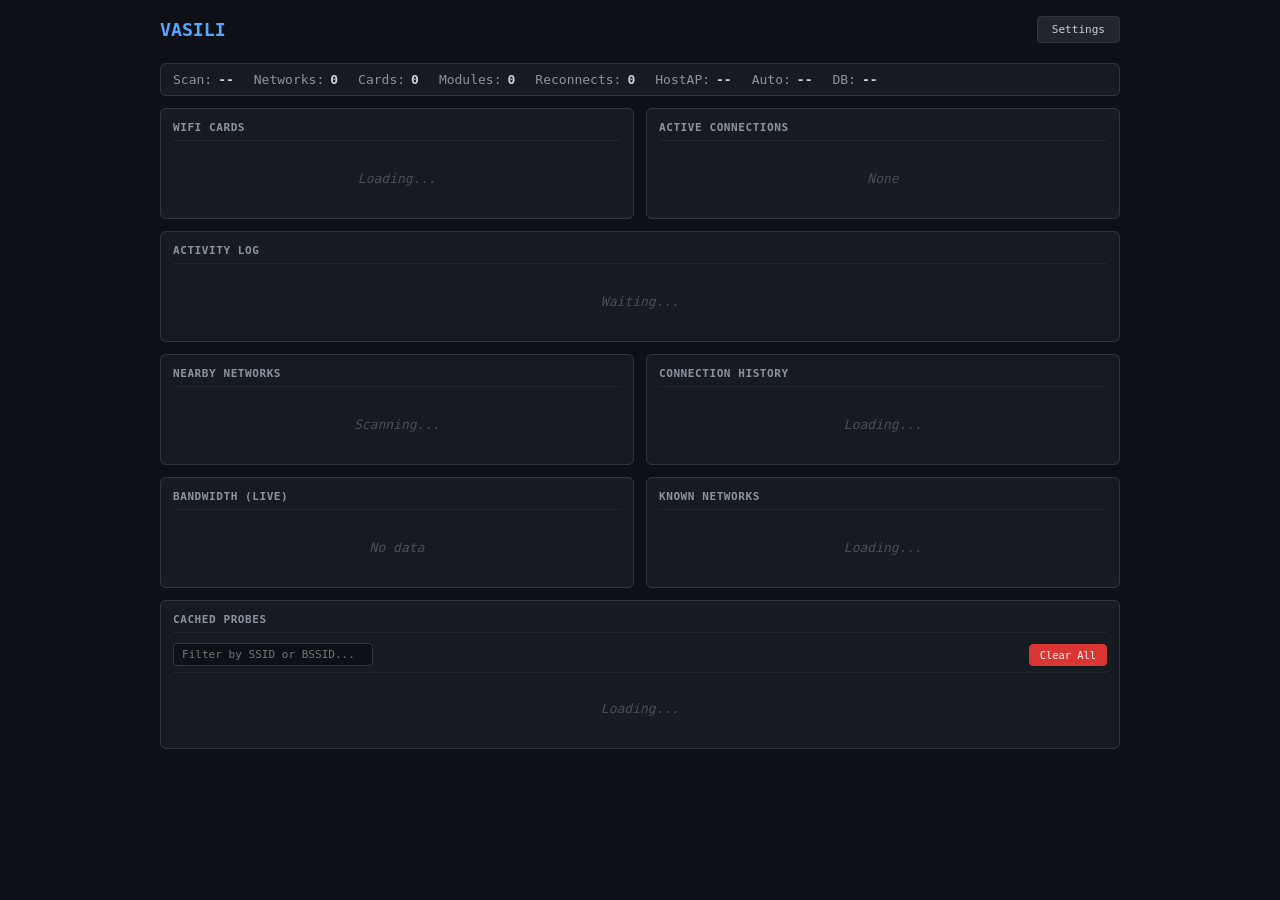
==== templates/index.html @ d5a06d2d "getting usable" ====
<!DOCTYPE html>
<html lang="en">
<head>
    <meta charset="UTF-8">
    <meta name="viewport" content="width=device-width, initial-scale=1.0">
    <title>Vasili - WiFi Manager</title>
    <style>
        * { box-sizing: border-box; margin: 0; padding: 0; }
        body {
            font-family: 'SF Mono', 'Fira Code', 'Consolas', monospace;
            background: #0d1117; color: #c9d1d9;
            min-height: 100vh; padding: 16px; font-size: 13px;
        }
        .container { max-width: 960px; margin: 0 auto; }
        h1 { text-align: center; margin-bottom: 20px; color: #58a6ff; font-size: 1.4em; }
        .grid { display: grid; grid-template-columns: 1fr 1fr; gap: 12px; margin-bottom: 12px; }
        .grid-full { grid-column: 1 / -1; }
        .panel {
            background: #161b22; border: 1px solid #30363d;
            border-radius: 6px; padding: 12px;
        }
        .panel h2 {
            font-size: 0.85em; text-transform: uppercase; letter-spacing: 0.05em;
            color: #8b949e; margin-bottom: 10px;
            border-bottom: 1px solid #21262d; padding-bottom: 6px;
        }
        .panel h2 .count { color: #58a6ff; font-weight: normal; }
        .status-bar {
            display: flex; gap: 20px; flex-wrap: wrap; margin-bottom: 12px;
            padding: 8px 12px; background: #161b22; border: 1px solid #30363d; border-radius: 6px;
        }
        .status-bar .stat { display: flex; align-items: center; gap: 6px; }
        .status-bar .stat .label { color: #8b949e; }
        .status-bar .stat .val { font-weight: bold; }
        .status-bar .stat .val.on { color: #3fb950; }
        .status-bar .stat .val.off { color: #f85149; }
        .card-item {
            background: #0d1117; border: 1px solid #21262d;
            border-radius: 4px; padding: 10px; margin-bottom: 6px;
        }
        .card-item:last-child { margin-bottom: 0; }
        .card-header { display: flex; justify-content: space-between; align-items: center; margin-bottom: 6px; }
        .card-iface { font-weight: bold; color: #58a6ff; }
        .badge {
            font-size: 0.75em; padding: 2px 6px; border-radius: 3px;
            font-weight: bold; text-transform: uppercase;
        }
        .badge-scanning { background: #1f6feb33; color: #58a6ff; }
        .badge-connection { background: #23863533; color: #3fb950; }
        .badge-idle { background: #30363d; color: #8b949e; }
        .badge-up { background: #23863533; color: #3fb950; }
        .badge-down { background: #f8514933; color: #f85149; }
        .badge-open { background: #3fb95033; color: #3fb950; }
        .badge-uncloaked { background: #bc8cff22; color: #bc8cff; }
        .badge-wpa2 { background: #d2992233; color: #d29922; }
        .badge-wpa3 { background: #58a6ff33; color: #58a6ff; }
        .card-detail { color: #8b949e; font-size: 0.9em; }
        .card-detail span { margin-right: 12px; }
        .card-detail .val { color: #c9d1d9; }
        .conn-item {
            background: #0d1117; border: 1px solid #238636;
            border-radius: 4px; padding: 10px; margin-bottom: 6px;
        }
        .conn-item .ssid { font-weight: bold; font-size: 1.05em; }
        .conn-item .method { color: #8b949e; font-size: 0.85em; }
        .conn-stats { display: flex; gap: 16px; margin-top: 6px; font-size: 0.9em; }
        .dl { color: #3fb950; } .ul { color: #58a6ff; } .pg { color: #d29922; } .sc { color: #bc8cff; }
        .net-list, .log-list, .hist-list, .probe-list { max-height: 400px; overflow-y: auto; }
        .probe-item {
            display: flex; align-items: center; justify-content: space-between;
            padding: 5px 8px; border-bottom: 1px solid #21262d; font-size: 0.9em;
        }
        .probe-item:last-child { border-bottom: none; }
        .probe-item:hover { background: #1c2128; }
        .probe-ssid { font-weight: bold; color: #c9d1d9; flex: 1; min-width: 0; overflow: hidden; text-overflow: ellipsis; white-space: nowrap; }
        .probe-bssid { color: #484f58; font-size: 0.85em; margin: 0 10px; font-family: inherit; }
        .probe-age { color: #8b949e; font-size: 0.8em; flex-shrink: 0; margin-right: 8px; }
        .probe-del {
            background: none; border: none; color: #484f58; cursor: pointer;
            font-size: 0.9em; padding: 2px 4px; flex-shrink: 0;
        }
        .probe-del:hover { color: #f85149; }
        .probe-toolbar {
            display: flex; justify-content: space-between; align-items: center;
            margin-bottom: 8px; padding-bottom: 6px; border-bottom: 1px solid #21262d;
        }
        .probe-toolbar input {
            background: #0d1117; border: 1px solid #30363d; border-radius: 4px;
            color: #c9d1d9; padding: 4px 8px; font-family: inherit; font-size: 0.85em;
            width: 200px;
        }
        .probe-toolbar input:focus { outline: none; border-color: #58a6ff; }
        .net-item {
            display: flex; align-items: center; justify-content: space-between;
            padding: 5px 8px; border-bottom: 1px solid #21262d; font-size: 0.9em;
        }
        .net-item:last-child { border-bottom: none; }
        .net-ssid { flex: 1; min-width: 0; overflow: hidden; text-overflow: ellipsis; white-space: nowrap; }
        .net-meta { display: flex; gap: 10px; color: #8b949e; flex-shrink: 0; margin-left: 10px; }
        .signal-bar { display: inline-flex; gap: 1px; vertical-align: middle; }
        .signal-bar .b { width: 3px; background: #30363d; border-radius: 1px; }
        .signal-bar .b.a { background: #3fb950; }
        .signal-bar .b:nth-child(1) { height: 4px; }
        .signal-bar .b:nth-child(2) { height: 7px; }
        .signal-bar .b:nth-child(3) { height: 10px; }
        .signal-bar .b:nth-child(4) { height: 13px; }
        .log-entry {
            padding: 4px 0; border-bottom: 1px solid #21262d;
            display: flex; gap: 8px; cursor: pointer;
        }
        .log-entry:hover { background: #1c2128; }
        .log-entry:last-child { border-bottom: none; }
        .log-ts { color: #484f58; flex-shrink: 0; width: 65px; }
        .log-icon { flex-shrink: 0; width: 14px; text-align: center; }
        .log-msg { flex: 1; }
        .log-attempt .log-icon { color: #58a6ff; }
        .log-connected .log-icon { color: #3fb950; }
        .log-failed .log-icon { color: #f85149; }
        .log-error .log-icon { color: #d29922; }
        .log-detail { color: #8b949e; }
        .hist-item { padding: 6px 0; border-bottom: 1px solid #21262d; font-size: 0.9em; }
        .hist-item:last-child { border-bottom: none; }
        .hist-header { display: flex; justify-content: space-between; }
        .hist-ok { color: #3fb950; } .hist-fail { color: #f85149; }
        .hist-reason { color: #f0883e; font-size: 0.85em; font-style: italic; }
        .hist-meta { color: #8b949e; font-size: 0.85em; }
        .bw-item { display: flex; justify-content: space-between; padding: 4px 0; }
        .bw-rx { color: #3fb950; } .bw-tx { color: #58a6ff; }
        .btn {
            padding: 6px 14px; border: 1px solid #30363d; border-radius: 4px;
            cursor: pointer; font-size: 0.85em; font-family: inherit;
            background: #21262d; color: #c9d1d9;
        }
        .btn:hover { background: #30363d; }
        .btn-primary { background: #1f6feb; border-color: #1f6feb; color: #fff; }
        .btn-primary:hover { background: #388bfd; }
        .btn-danger { background: #da3633; border-color: #da3633; color: #fff; }
        .btn-sm { padding: 3px 8px; font-size: 0.8em; }
        .empty { color: #484f58; text-align: center; padding: 20px; font-style: italic; }
        @media (max-width: 700px) { .grid { grid-template-columns: 1fr; } }

        /* Detail overlay */
        .overlay {
            display: none; position: fixed; top: 0; left: 0; right: 0; bottom: 0;
            background: rgba(0,0,0,0.7); z-index: 100; justify-content: center; align-items: center;
        }
        .overlay.active { display: flex; }
        .detail-panel {
            background: #161b22; border: 1px solid #30363d; border-radius: 8px;
            padding: 20px; max-width: 700px; width: 90%; max-height: 80vh; overflow-y: auto;
        }
        .detail-panel h3 { color: #58a6ff; margin-bottom: 12px; font-size: 1.1em; }
        .detail-close { float: right; cursor: pointer; color: #8b949e; font-size: 1.2em; }
        .detail-close:hover { color: #c9d1d9; }
        .detail-row { display: flex; gap: 12px; padding: 4px 0; border-bottom: 1px solid #21262d; }
        .detail-row:last-child { border-bottom: none; }
        .detail-label { color: #8b949e; min-width: 100px; }
        .detail-val { color: #c9d1d9; }
        .stage-item {
            background: #0d1117; border: 1px solid #21262d; border-radius: 4px;
            padding: 8px 10px; margin-bottom: 6px;
        }
        .stage-header { display: flex; justify-content: space-between; align-items: center; }
        .stage-name { font-weight: bold; }
        .stage-msg { color: #8b949e; font-size: 0.9em; margin-top: 4px; }
        .stage-ctx { color: #484f58; font-size: 0.8em; margin-top: 2px; word-break: break-all; }

    </style>
</head>
<body>
    <div class="container">
        <div style="display:flex;justify-content:space-between;align-items:center;margin-bottom:20px">
            <h1 style="margin:0">VASILI</h1>
            <a href="/config" class="btn" style="text-decoration:none">Settings</a>
        </div>
        <div class="status-bar" id="status-bar">
            <div class="stat"><span class="label">Scan:</span> <span class="val" id="s-scan">--</span></div>
            <div class="stat"><span class="label">Networks:</span> <span class="val" id="s-nets">0</span></div>
            <div class="stat"><span class="label">Cards:</span> <span class="val" id="s-cards">0</span></div>
            <div class="stat"><span class="label">Modules:</span> <span class="val" id="s-mods">0</span></div>
            <div class="stat"><span class="label">Reconnects:</span> <span class="val" id="s-reconn">0</span></div>
            <div class="stat"><span class="label">HostAP:</span> <span class="val" id="s-hostap">--</span></div>
            <div class="stat"><span class="label">Auto:</span> <span class="val" id="s-auto">--</span></div>
            <div class="stat"><span class="label">DB:</span> <span class="val" id="s-mongo">--</span></div>
        </div>
        <div class="grid">
            <div class="panel"><h2>WiFi Cards</h2><div id="cards-list"><div class="empty">Loading...</div></div></div>
            <div class="panel"><h2>Active Connections <span class="count" id="conn-count"></span></h2><div id="conn-list"><div class="empty">None</div></div></div>
            <div class="panel grid-full"><h2>Activity Log</h2><div class="log-list" id="activity-log"><div class="empty">Waiting...</div></div></div>
            <div class="panel"><h2>Nearby Networks <span class="count" id="scan-count"></span></h2><div class="net-list" id="network-list"><div class="empty">Scanning...</div></div></div>
            <div class="panel"><h2>Connection History</h2><div class="hist-list" id="history-list"><div class="empty">Loading...</div></div></div>
            <div class="panel"><h2>Bandwidth (live)</h2><div id="bandwidth-list"><div class="empty">No data</div></div></div>
            <div class="panel"><h2>Known Networks <span class="count" id="saved-count"></span></h2><div id="saved-list"><div class="empty">Loading...</div></div></div>
            <div class="panel grid-full">
                <h2>Cached Probes <span class="count" id="probe-count"></span></h2>
                <div class="probe-toolbar">
                    <input type="text" id="probe-filter" placeholder="Filter by SSID or BSSID..." oninput="renderProbes()">
                    <button class="btn" style="background:#da3633;border-color:#da3633;color:#fff;font-size:0.8em;padding:4px 10px" onclick="clearAllProbes()">Clear All</button>
                </div>
                <div class="probe-list" id="probe-list"><div class="empty">Loading...</div></div>
            </div>
        </div>
    </div>

    <!-- Detail Overlay -->
    <div class="overlay" id="detail-overlay" onclick="if(event.target===this)closeDetail()">
        <div class="detail-panel" id="detail-content"></div>
    </div>

    <script src="https://cdn.socket.io/4.5.4/socket.io.min.js"></script>
    <script>
        const socket = io();
        let activityEntries = [];

        socket.on('connect', () => {});
        socket.on('status_update', d => { updateStatus(d); refreshCards(); });
        socket.on('connections_update', d => updateConnections(d.connections));
        let lastNets = null;
        socket.on('scan_update', d => { lastNets = d.networks; updateNearbyNetworks(d.networks); });
        socket.on('activity_update', appendActivity);

        function el(id) { return document.getElementById(id); }

        let _cardsRefreshTimer = null;
        function refreshCards() {
            // Debounce: collapse rapid status_update bursts into one /api/cards fetch
            if (_cardsRefreshTimer) clearTimeout(_cardsRefreshTimer);
            _cardsRefreshTimer = setTimeout(() => {
                fetch('/api/cards').then(r=>r.json()).then(updateCards).catch(()=>{});
            }, 300);
        }

        function updateStatus(s) {
            el('s-scan').textContent = s.scanning ? 'Active' : 'Idle';
            el('s-scan').className = 'val ' + (s.scanning ? 'on' : 'off');
            el('s-nets').textContent = s.networks_found || 0;
            el('s-cards').textContent = s.cards_in_use || 0;
            el('s-mods').textContent = s.active_modules || 0;
            el('s-reconn').textContent = s.reconnect_events || 0;
            el('s-hostap').textContent = s.hostap_active ? (s.hostap_ssid || 'Up') : 'Off';
            el('s-hostap').className = 'val ' + (s.hostap_active ? 'on' : 'off');
            el('s-auto').textContent = s.auto_selection_enabled ? 'On' : 'Off';
            el('s-auto').className = 'val ' + (s.auto_selection_enabled ? 'on' : 'off');
            el('s-mongo').textContent = s.metrics_available ? 'Up' : 'Down';
            el('s-mongo').className = 'val ' + (s.metrics_available ? 'on' : 'off');
        }

        function updateCards(cards) {
            const list = el('cards-list');
            if (!cards || !cards.length) { list.innerHTML = '<div class="empty">No cards</div>'; return; }
            list.innerHTML = cards.map(c => {
                // Role badge: HOSTAP, SCAN, MON, or CONN
                let role;
                if (c.role === 'hostap') {
                    role = '<span class="badge" style="background:#d2992233;color:#f0883e">HOSTAP</span>';
                } else if (c.role === 'scanning') {
                    role = '<span class="badge badge-scanning">SCAN</span>';
                } else if (c.mode === 'monitor') {
                    role = '<span class="badge" style="background:#d2992233;color:#d29922">MON</span>';
                } else {
                    role = '<span class="badge badge-connection">CONN</span>';
                }

                // State: BUSY when card is leased (in_use), IDLE when available
                const state = c.in_use
                    ? '<span class="badge badge-up">BUSY</span>'
                    : '<span class="badge badge-idle">IDLE</span>';

                // Link state: UP when interface is operational, DOWN otherwise
                const up = c.is_up
                    ? '<span class="badge badge-up">UP</span>'
                    : '<span class="badge badge-down">DOWN</span>';

                // Supported bands
                const bands = (c.supported_bands||[]).map(b =>
                    `<span class="badge" style="background:#30363d;color:${b===c.current_band?'#3fb950':'#8b949e'};font-size:0.7em">${b}</span>`
                ).join(' ');

                // Current frequency
                let freqInfo = '';
                if (c.current_band) {
                    freqInfo = `<span style="color:#bc8cff">${c.current_band} Ch${c.current_channel}</span>`;
                }

                // Network/IP details
                let details = `<span>IP: <span class="val">${c.ip_address||'none'}</span></span>`;
                if (c.gateway) details += `<span>GW: <span class="val">${c.gateway}</span></span>`;
                if (c.routing_table) details += `<span>Tbl: <span class="val">${c.routing_table}</span></span>`;

                // Connected network
                let net = '';
                if (c.connected_network) {
                    const n = c.connected_network;
                    net = `<div class="card-detail" style="margin-top:4px;color:#3fb950">
                        Connected: <span class="val">${n.ssid||'(hidden)'}</span> ${n.encryption_type||'Open'} ${n.signal_strength}%
                    </div>`;
                }

                // Current task (what the card is working on right now)
                let task = '';
                if (c.current_task && c.role !== 'hostap') {
                    const elapsed = ((Date.now()/1000) - c.current_task.started_at).toFixed(0);
                    task = `<div class="card-detail" style="margin-top:4px;color:#d29922">
                        Working: <span class="val">${c.current_task.ssid||'(hidden)'}</span>
                        via <span class="val">${c.current_task.module}</span>
                        <span style="color:#484f58">${elapsed}s</span>
                    </div>`;
                }

                // HostAP info
                let hostap = '';
                if (c.role === 'hostap' && c.hostap_info) {
                    const h = c.hostap_info;
                    const sec = (h.security||'open').toUpperCase();
                    const up = h.upstream_interface ? `via ${h.upstream_interface}` : 'no upstream';
                    hostap = `<div class="card-detail" style="margin-top:4px;color:#f0883e">
                        AP: <span class="val">${h.ssid}</span> ${sec} Ch${h.channel}
                        &mdash; ${h.client_count} client${h.client_count!==1?'s':''}
                        <span style="color:#484f58">(${up})</span>
                    </div>`;
                }

                return `<div class="card-item">
                    <div class="card-header">
                        <span class="card-iface">${c.interface}</span>
                        <span>${role} ${state} ${up}</span>
                    </div>
                    <div class="card-detail" style="display:flex;justify-content:space-between">
                        <span>${bands}</span>
                        ${freqInfo}
                    </div>
                    <div class="card-detail">${details}</div>
                    ${net}${task}${hostap}
                </div>`;
            }).join('');
        }

        function updateConnections(conns) {
            const list = el('conn-list');
            el('conn-count').textContent = conns && conns.length ? `(${conns.length})` : '';
            if (!conns || !conns.length) { list.innerHTML = '<div class="empty">None</div>'; return; }
            list.innerHTML = conns.map((c, i) => {
                const n = c.network;
                return `<div class="conn-item">
                    <div style="display:flex;justify-content:space-between;align-items:center">
                        <div><span class="ssid">${n.ssid||'(Hidden)'}</span>${n.uncloaked?' <span class="badge badge-uncloaked">UNCLOAKED</span>':''} <span class="method">${c.connection_method} via ${c.interface}</span></div>
                        <button class="btn btn-primary btn-sm" onclick="useConnection(${i})">Bridge</button>
                    </div>
                    <div class="conn-stats">
                        <span class="dl">${c.download_speed.toFixed(1)} down</span>
                        <span class="ul">${c.upload_speed.toFixed(1)} up</span>
                        <span class="pg">${c.ping.toFixed(0)}ms</span>
                    </div></div>`;
            }).join('');
        }

        let consentGatedStages = [];  // [{name, mode}] — loaded from API

        function updateNearbyNetworks(nets) {
            const list = el('network-list');
            el('scan-count').textContent = nets ? `(${nets.length})` : '';
            if (!nets || !nets.length) { list.innerHTML = '<div class="empty">Scanning...</div>'; return; }

            const bySSIDStages = consentGatedStages.filter(s => s.mode === 'by_ssid');

            list.innerHTML = nets.map(n => {
                const bars = [0,25,50,75].map(t => `<span class="b ${n.signal_strength>t?'a':''}"></span>`).join('');
                const enc = n.encryption_type || 'Open';
                const nuc = n.uncloaked ? ' <span class="badge badge-uncloaked">UNCLOAKED</span>' : '';

                // Per-SSID approve buttons for by_ssid consent stages
                let approveHtml = '';
                if (bySSIDStages.length && n.bssid) {
                    const btns = bySSIDStages.map(s => {
                        const isApproved = (s.approved_ssids || []).some(
                            a => a.bssid === n.bssid.toLowerCase()
                        );
                        if (isApproved) {
                            return `<span class="badge" style="background:#23863533;color:#3fb950;cursor:pointer;font-size:0.65em"
                                onclick="approveNet('${s.name}','${n.bssid}','${(n.ssid||'').replace(/'/g,"\\'")}',false)"
                                title="Click to revoke">${s.name}</span>`;
                        } else {
                            return `<span class="badge" style="background:#30363d;color:#8b949e;cursor:pointer;font-size:0.65em"
                                onclick="approveNet('${s.name}','${n.bssid}','${(n.ssid||'').replace(/'/g,"\\'")}',true)"
                                title="Click to approve">${s.name}</span>`;
                        }
                    }).join(' ');
                    approveHtml = `<span style="margin-left:4px">${btns}</span>`;
                }

                return `<div class="net-item"><span class="net-ssid">${n.ssid||'<i>hidden</i>'}${nuc}${approveHtml}</span>
                    <span class="net-meta"><span class="signal-bar">${bars}</span> ${n.signal_strength}%
                    <span class="badge badge-${n.is_open?'open':enc.toLowerCase()}">${enc}</span> Ch${n.channel}</span></div>`;
            }).join('');
        }

        function approveNet(stageName, bssid, ssid, approved) {
            fetch('/api/modules/' + stageName + '/consent/ssid', {
                method: 'POST',
                headers: {'Content-Type': 'application/json'},
                body: JSON.stringify({bssid, ssid, approved}),
            }).then(r => r.json()).then(d => {
                if (d.success) loadConsentStages();
            });
        }

        function loadConsentStages() {
            fetch('/api/modules/consent').then(r => r.json()).then(data => {
                consentGatedStages = [];
                Object.entries(data).forEach(([name, info]) => {
                    consentGatedStages.push({
                        name,
                        mode: info.mode || 'off',
                        approved_ssids: info.approved_ssids || [],
                    });
                });
                // Re-render networks with updated approval state
                if (lastNets) updateNearbyNetworks(lastNets);
            });
        }

        function appendActivity(entry) {
            activityEntries.push(entry);
            if (activityEntries.length > 100) activityEntries.shift();
            renderActivity();
        }

        function renderActivity() {
            const list = el('activity-log');
            if (!activityEntries.length) { list.innerHTML = '<div class="empty">Waiting...</div>'; return; }
            const entries = [...activityEntries].reverse();
            list.innerHTML = entries.map(e => {
                const t = new Date(e.timestamp * 1000);
                const ts = t.toLocaleTimeString('en-GB',{hour:'2-digit',minute:'2-digit',second:'2-digit'});
                let icon='?', cls='', msg='';
                const aid = e.id || '';
                const click = aid ? `onclick="showDetail('${aid}')"` : '';

                const uc = e.uncloaked ? ' <span class="badge badge-uncloaked">UNCLOAKED</span>' : '';
                const mac = e.mac ? ` <span style="color:#484f58">${e.mac}</span>` : '';
                if (e.type === 'attempt') {
                    icon='>'; cls='log-attempt';
                    msg=`<b>${e.module}</b> -> <b>${e.ssid||'(hidden)'}</b>${uc} <span class="log-detail">${e.encryption||'Open'} ${e.signal}%</span>`;
                } else if (e.type === 'connected') {
                    icon='+'; cls='log-connected';
                    msg=`<b>${e.ssid}</b>${uc} via <b>${e.module}</b> on ${e.interface}${mac} <span class="log-detail">score:${e.score} dl:${e.download} ul:${e.upload} ${e.ping}ms</span>`;
                } else if (e.type === 'failed') {
                    icon='x'; cls='log-failed';
                    msg=`<b>${e.module}</b> x <b>${e.ssid||'(hidden)'}</b>${uc}${mac} <span class="log-detail">${e.reason||''}</span>`;
                } else if (e.type === 'error') {
                    icon='!'; cls='log-error';
                    msg=`<b>${e.module}</b> ! <b>${e.ssid||'(hidden)'}</b>${uc} <span class="log-detail">${e.reason||''}</span>`;
                }
                return `<div class="log-entry ${cls}" ${click}><span class="log-ts">${ts}</span><span class="log-icon">${icon}</span><span class="log-msg">${msg}</span></div>`;
            }).join('');
        }

        function showDetail(attemptId) {
            fetch('/api/activity/' + attemptId)
                .then(r => r.json())
                .then(d => {
                    if (d.error) return;
                    const panel = el('detail-content');
                    const started = d.started_at ? new Date(d.started_at*1000).toLocaleString('en-GB') : '?';
                    const dur = d.finished_at && d.started_at ? ((d.finished_at - d.started_at).toFixed(1) + 's') : 'in progress';

                    let statusBadge = '';
                    if (d.status === 'connected') statusBadge = '<span class="badge badge-up">CONNECTED</span>';
                    else if (d.status === 'failed') statusBadge = '<span class="badge badge-down">FAILED</span>';
                    else if (d.status === 'error') statusBadge = '<span class="badge" style="background:#d2992233;color:#d29922">ERROR</span>';
                    else statusBadge = '<span class="badge badge-scanning">IN PROGRESS</span>';

                    let html = `<span class="detail-close" onclick="closeDetail()">[x]</span>`;
                    const duc = d.uncloaked ? ' <span class="badge badge-uncloaked">UNCLOAKED</span>' : '';
                    html += `<h3>${d.ssid || '(hidden)'}${duc} ${statusBadge}</h3>`;
                    html += `<div class="detail-row"><span class="detail-label">Attempt ID</span><span class="detail-val" style="font-size:0.8em;color:#484f58">${d.id}</span></div>`;
                    html += `<div class="detail-row"><span class="detail-label">Module</span><span class="detail-val">${d.module}</span></div>`;
                    html += `<div class="detail-row"><span class="detail-label">BSSID</span><span class="detail-val">${d.bssid}</span></div>`;
                    html += `<div class="detail-row"><span class="detail-label">Encryption</span><span class="detail-val">${d.encryption||'Open'}</span></div>`;
                    html += `<div class="detail-row"><span class="detail-label">Signal</span><span class="detail-val">${d.signal}%</span></div>`;
                    if (d.mac) html += `<div class="detail-row"><span class="detail-label">MAC Used</span><span class="detail-val" style="font-family:monospace">${d.mac}</span></div>`;
                    html += `<div class="detail-row"><span class="detail-label">Started</span><span class="detail-val">${started}</span></div>`;
                    html += `<div class="detail-row"><span class="detail-label">Duration</span><span class="detail-val">${dur}</span></div>`;

                    if (d.result) {
                        html += `<h3 style="margin-top:12px">Result</h3>`;
                        Object.entries(d.result).forEach(([k,v]) => {
                            html += `<div class="detail-row"><span class="detail-label">${k}</span><span class="detail-val">${typeof v === 'number' ? v.toFixed?.(1) ?? v : v}</span></div>`;
                        });
                    }

                    if (d.stages && d.stages.length) {
                        html += `<h3 style="margin-top:12px">Pipeline Stages (${d.stages.length})</h3>`;
                        d.stages.forEach(s => {
                            let sBadge = '';
                            if (s.status === 'internet') sBadge = '<span class="badge badge-up">INTERNET</span>';
                            else if (s.status === 'success') sBadge = '<span class="badge badge-connection">OK</span>';
                            else if (s.status === 'failed') sBadge = '<span class="badge badge-down">FAIL</span>';
                            else if (s.status === 'stopped') sBadge = '<span class="badge" style="background:#f8514933;color:#f85149">STOPPED</span>';
                            else if (s.status === 'skipped') sBadge = '<span class="badge badge-idle">SKIP</span>';
                            else if (s.status === 'error') sBadge = '<span class="badge" style="background:#d2992233;color:#d29922">ERR</span>';

                            let durStr = s.duration ? s.duration + 's' : '';
                            html += `<div class="stage-item">
                                <div class="stage-header"><span class="stage-name">${s.stage}</span><span>${sBadge} ${durStr}</span></div>
                                ${s.message ? '<div class="stage-msg">'+s.message+'</div>' : ''}
                                ${s.reason ? '<div class="stage-msg" style="color:#f85149">'+s.reason+'</div>' : ''}
                                ${s.context ? '<div class="stage-ctx">'+JSON.stringify(s.context)+'</div>' : ''}
                            </div>`;
                        });
                    }

                    panel.innerHTML = html;
                    el('detail-overlay').classList.add('active');
                });
        }

        function closeDetail() { el('detail-overlay').classList.remove('active'); }

        function updateHistory(data) {
            const list = el('history-list');
            if (!data || !data.length) { list.innerHTML = '<div class="empty">No history</div>'; return; }
            list.innerHTML = data.map(h => {
                const ts = new Date(h.timestamp).toLocaleString('en-GB',{month:'short',day:'numeric',hour:'2-digit',minute:'2-digit'});
                const ok = h.success;
                let speed = '';
                if (ok && h.download_speed) speed = `<span class="dl">${h.download_speed.toFixed(1)}</span>/<span class="ul">${h.upload_speed.toFixed(1)}</span> <span class="pg">${h.ping.toFixed(0)}ms</span>`;
                const huc = h.uncloaked ? ' <span class="badge badge-uncloaked">UNCLOAKED</span>' : '';
                const reason = !ok && h.failure_reason ? ` <span class="hist-reason">— ${h.failure_reason}</span>` : '';
                return `<div class="hist-item"><div class="hist-header"><span>${h.ssid||'(hidden)'}${huc} <span class="badge badge-${(h.encryption_type||'open').toLowerCase()}">${h.encryption_type||'Open'}</span></span><span class="${ok?'hist-ok':'hist-fail'}">${ok?'OK':'FAIL'}${reason}</span></div><div class="hist-meta">${ts} ${h.interface?'| '+h.interface:''} ${speed?'| '+speed:''}</div></div>`;
            }).join('');
        }

        function updateBandwidth(data) {
            const list = el('bandwidth-list');
            const entries = Object.entries(data);
            if (!entries.length) { list.innerHTML = '<div class="empty">No data</div>'; return; }
            list.innerHTML = entries.map(([iface, bw]) =>
                `<div class="bw-item"><span class="card-iface">${iface}</span><span><span class="bw-rx">${fmtB(bw.rx_rate)}/s</span> | <span class="bw-tx">${fmtB(bw.tx_rate)}/s</span></span></div>`
            ).join('');
        }

        function updateSavedNetworks(data) {
            const list = el('saved-list');
            el('saved-count').textContent = data && data.length ? `(${data.length})` : '';
            if (!data || !data.length) { list.innerHTML = '<div class="empty">None</div>'; return; }
            list.innerHTML = data.map(n => {
                const total = (n.success_count||0)+(n.fail_count||0);
                const rate = total>0 ? Math.round(n.success_count/total*100) : 0;
                return `<div class="net-item" style="flex-direction:column;align-items:flex-start;padding:6px 8px">
                    <div style="display:flex;justify-content:space-between;width:100%"><span>${n.ssid} <span class="badge badge-${(n.encryption_type||'open').toLowerCase()}">${n.encryption_type||'Open'}</span></span><span style="color:${rate>70?'#3fb950':'#d29922'}">${rate}% (${n.success_count}/${total})</span></div>
                    <div class="hist-meta">Score:${(n.avg_score||0).toFixed(0)} | <span class="dl">${(n.avg_download||0).toFixed(1)}</span>/<span class="ul">${(n.avg_upload||0).toFixed(1)}</span> | <span class="pg">${(n.avg_ping||0).toFixed(0)}ms</span></div></div>`;
            }).join('');
        }

        let probesData = [];

        function loadProbes() {
            fetch('/api/probes').then(r => r.json()).then(data => {
                probesData = data || [];
                renderProbes();
            }).catch(() => {});
        }

        function renderProbes() {
            const list = el('probe-list');
            const filter = (el('probe-filter').value || '').toLowerCase();
            const filtered = filter
                ? probesData.filter(p => (p.ssid||'').toLowerCase().includes(filter) || (p.bssid||'').toLowerCase().includes(filter))
                : probesData;

            el('probe-count').textContent = probesData.length ? `(${filtered.length}/${probesData.length})` : '';

            if (!filtered.length) {
                list.innerHTML = `<div class="empty">${probesData.length ? 'No matches' : 'No cached probes'}</div>`;
                return;
            }

            list.innerHTML = filtered.map(p => {
                const age = p.last_seen ? fmtAge(p.last_seen) : '';
                return `<div class="probe-item">
                    <span class="probe-ssid">${p.ssid || '(empty)'}</span>
                    <span class="probe-bssid">${p.bssid}</span>
                    ${age ? `<span class="probe-age">${age}</span>` : ''}
                    <button class="probe-del" onclick="deleteProbe('${p.bssid}')" title="Delete">&times;</button>
                </div>`;
            }).join('');
        }

        function fmtAge(ts) {
            const sec = Math.floor(Date.now()/1000 - ts);
            if (sec < 60) return 'just now';
            if (sec < 3600) return Math.floor(sec/60) + 'm ago';
            if (sec < 86400) return Math.floor(sec/3600) + 'h ago';
            return Math.floor(sec/86400) + 'd ago';
        }

        function deleteProbe(bssid) {
            fetch('/api/probes/' + encodeURIComponent(bssid), {method: 'DELETE'})
                .then(r => r.json())
                .then(d => {
                    if (d.status === 'deleted') {
                        probesData = probesData.filter(p => p.bssid !== bssid);
                        renderProbes();
                    }
                });
        }

        function clearAllProbes() {
            if (!confirm('Clear all cached probes? This cannot be undone.')) return;
            fetch('/api/probes', {method: 'DELETE'})
                .then(r => r.json())
                .then(d => {
                    if (d.status === 'cleared') {
                        probesData = [];
                        renderProbes();
                    }
                });
        }

        function useConnection(index) {
            fetch('/api/use_connection/'+index, {method:'POST'}).then(r=>r.json()).then(d=>{if(!d.success)alert('Failed')});
        }

        function fmtB(b) {
            if(b<1024)return b.toFixed(0)+' B';
            if(b<1048576)return(b/1024).toFixed(1)+' KB';
            if(b<1073741824)return(b/1048576).toFixed(1)+' MB';
            return(b/1073741824).toFixed(2)+' GB';
        }

        function poll() {
            fetch('/api/cards').then(r=>r.json()).then(updateCards).catch(()=>{});
            fetch('/api/bandwidth/current').then(r=>r.json()).then(updateBandwidth).catch(()=>{});
        }
        function loadOnce() {
            fetch('/api/history').then(r=>r.json()).then(d=>{if(d.available&&d.history)updateHistory(d.history)}).catch(()=>{});
            fetch('/api/saved_networks').then(r=>r.json()).then(updateSavedNetworks).catch(()=>{});
            fetch('/api/activity').then(r=>r.json()).then(d=>{activityEntries=d||[];renderActivity()}).catch(()=>{});
            loadConsentStages();
            loadProbes();
        }
        window.addEventListener('load', () => { loadOnce(); poll(); setInterval(poll,5000); setInterval(loadOnce,30000); });
    </script>
</body>
</html>
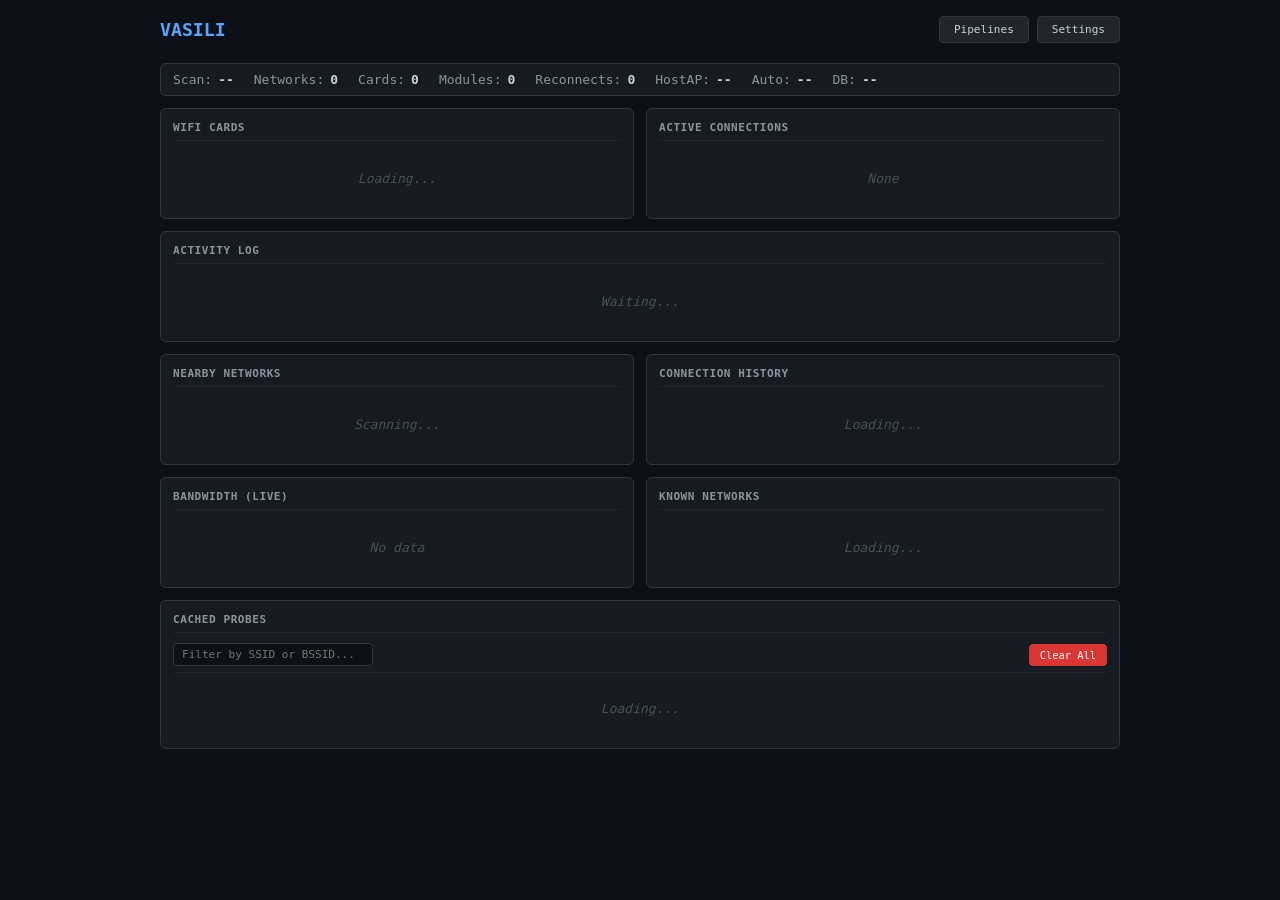
==== commit 54bc69e8: "Pipeline Builder UI and other improvements" ====
--- a/templates/index.html
+++ b/templates/index.html
@@ -171,7 +171,10 @@
     <div class="container">
         <div style="display:flex;justify-content:space-between;align-items:center;margin-bottom:20px">
             <h1 style="margin:0">VASILI</h1>
-            <a href="/config" class="btn" style="text-decoration:none">Settings</a>
+            <div style="display:flex;gap:8px">
+                <a href="/builder" class="btn" style="text-decoration:none">Pipelines</a>
+                <a href="/config" class="btn" style="text-decoration:none">Settings</a>
+            </div>
         </div>
         <div class="status-bar" id="status-bar">
             <div class="stat"><span class="label">Scan:</span> <span class="val" id="s-scan">--</span></div>
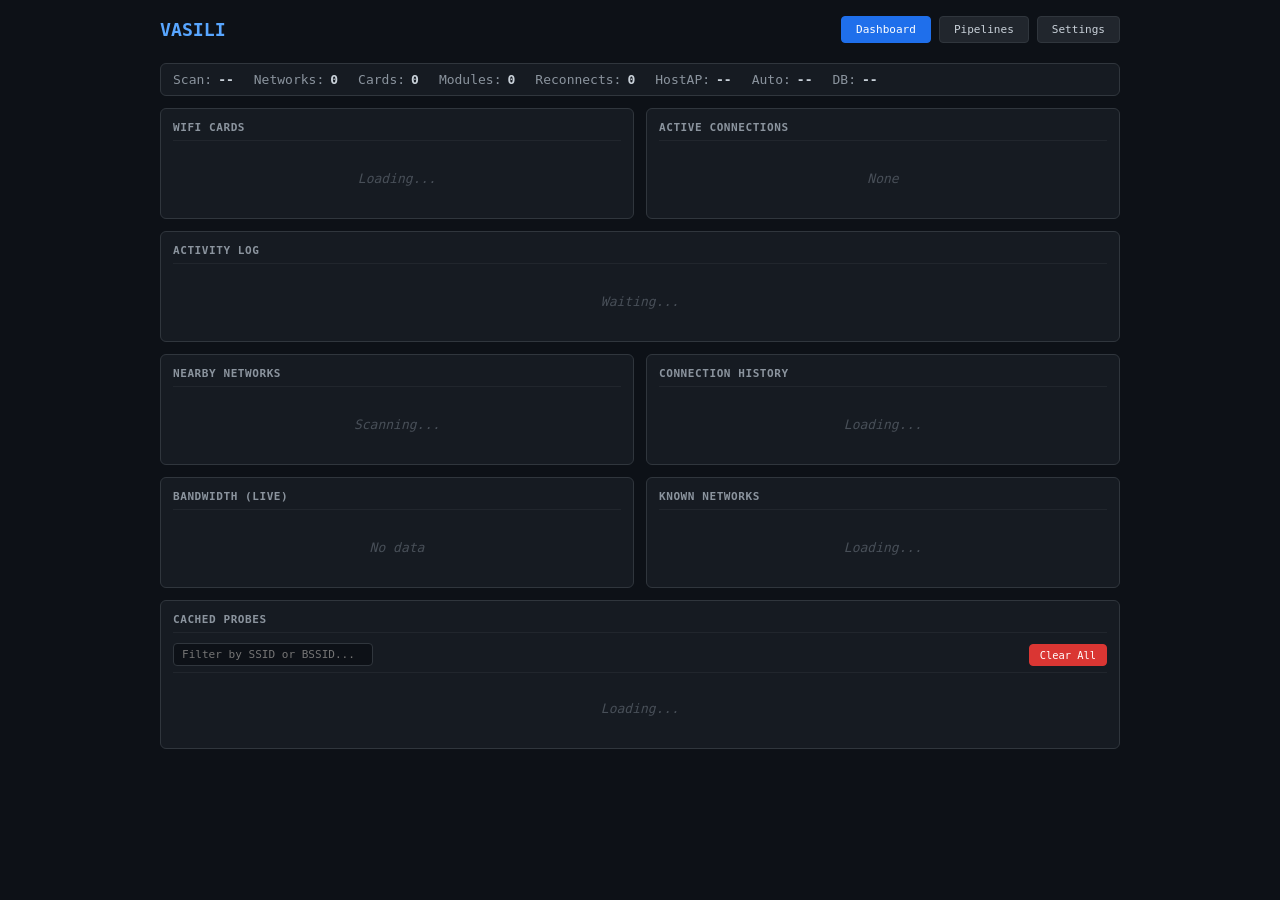
==== commit 6b159ff4: "Dont hide current page from top right menu" ====
--- a/templates/index.html
+++ b/templates/index.html
@@ -132,6 +132,7 @@
             background: #21262d; color: #c9d1d9;
         }
         .btn:hover { background: #30363d; }
+        .btn.active { background: #1f6feb; border-color: #1f6feb; color: #fff; }
         .btn-primary { background: #1f6feb; border-color: #1f6feb; color: #fff; }
         .btn-primary:hover { background: #388bfd; }
         .btn-danger { background: #da3633; border-color: #da3633; color: #fff; }
@@ -172,6 +173,7 @@
         <div style="display:flex;justify-content:space-between;align-items:center;margin-bottom:20px">
             <h1 style="margin:0">VASILI</h1>
             <div style="display:flex;gap:8px">
+                <a href="/" class="btn active" style="text-decoration:none">Dashboard</a>
                 <a href="/builder" class="btn" style="text-decoration:none">Pipelines</a>
                 <a href="/config" class="btn" style="text-decoration:none">Settings</a>
             </div>
@@ -344,15 +346,21 @@
             if (!conns || !conns.length) { list.innerHTML = '<div class="empty">None</div>'; return; }
             list.innerHTML = conns.map((c, i) => {
                 const n = c.network;
+                const action = c.bridged
+                    ? '<span class="badge badge-connection">BRIDGED</span>'
+                    : `<button class="btn btn-primary btn-sm" onclick="useConnection(${i})">Bridge</button>`;
+                const bw = c.bridged
+                    ? ` <span class="bw" data-iface="${c.interface}"></span>`
+                    : '';
                 return `<div class="conn-item">
                     <div style="display:flex;justify-content:space-between;align-items:center">
                         <div><span class="ssid">${n.ssid||'(Hidden)'}</span>${n.uncloaked?' <span class="badge badge-uncloaked">UNCLOAKED</span>':''} <span class="method">${c.connection_method} via ${c.interface}</span></div>
-                        <button class="btn btn-primary btn-sm" onclick="useConnection(${i})">Bridge</button>
+                        ${action}
                     </div>
                     <div class="conn-stats">
                         <span class="dl">${c.download_speed.toFixed(1)} down</span>
                         <span class="ul">${c.upload_speed.toFixed(1)} up</span>
-                        <span class="pg">${c.ping.toFixed(0)}ms</span>
+                        <span class="pg">${c.ping.toFixed(0)}ms</span>${bw}
                     </div></div>`;
             }).join('');
         }
@@ -541,6 +549,15 @@
             list.innerHTML = entries.map(([iface, bw]) =>
                 `<div class="bw-item"><span class="card-iface">${iface}</span><span><span class="bw-rx">${fmtB(bw.rx_rate)}/s</span> | <span class="bw-tx">${fmtB(bw.tx_rate)}/s</span></span></div>`
             ).join('');
+            // Poke live throughput into any bridged conn-item — text-node only,
+            // no full re-render. bytes/s -> Mbps.
+            document.querySelectorAll('#conn-list .bw[data-iface]').forEach(span => {
+                const bw = data[span.dataset.iface];
+                if (!bw) { span.textContent = ''; return; }
+                const rx = (bw.rx_rate * 8 / 1e6).toFixed(1);
+                const tx = (bw.tx_rate * 8 / 1e6).toFixed(1);
+                span.textContent = ` | ${rx}↓ / ${tx}↑ Mbps`;
+            });
         }
 
         function updateSavedNetworks(data) {
